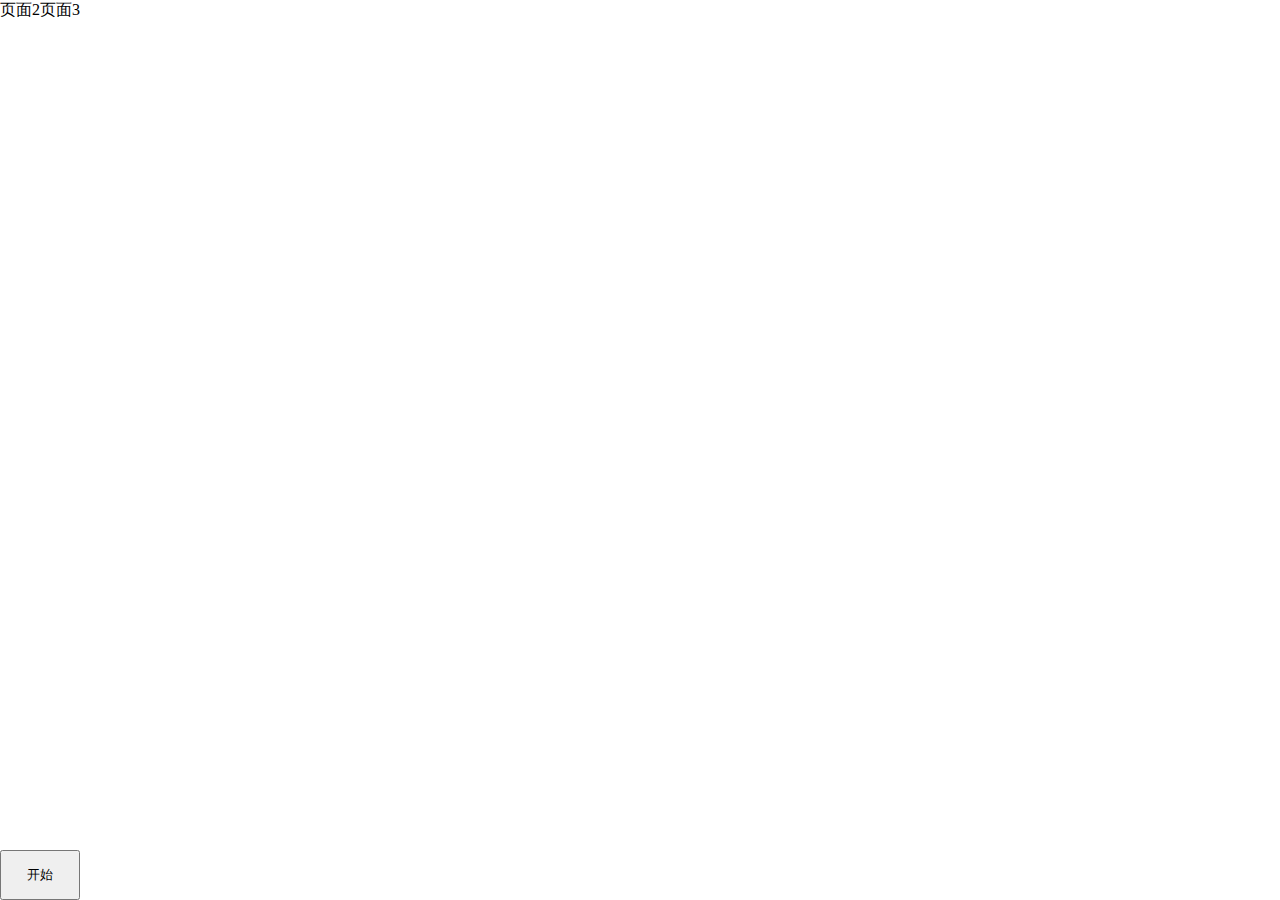
==== index.html @ a02af19d "first" ====
<!DOCTYPE html>
<html>

<head>
	<meta http-equiv="Content-type" content="text/html; charset=utf-8" />
	<title>七夕</title>
	<link rel='stylesheet' href='style.css' />
	<link rel='stylesheet' href='pageA.css' />

	<style type="text/css">
		button{
			width: 80px;
			height: 50px;
		}
		.button{
			position: absolute;
			bottom: 0;
		}
		/* 人物暂停 */
		.pauseWalk{
			animation-play-state: paused;
			-webkit-animation-play-state:paused ;
			-moz-animation-play-state:paused ;
		}
	</style>
	<script src="http://libs.baidu.com/jquery/1.9.1/jquery.js"></script>
	<script type="text/javascript" src="http://img.mukewang.com/down/55ac9ea30001ace700000000.js"></script>
</head>


<body>
<div id='content'>
	<ul class='content-wrap'>
		<li>
			<div class="a_background">
				<div class="a_background_top"></div>
				<div class="a_background_middle"></div>
				<div class="a_background_botton"></div>
			</div>
		</li>
		<li>页面2</li>
		<li>页面3</li>
	</ul>
	<div id="boy" class="charector "></div>
</div>
	<div class="button">
		<button>开始</button>
		<!--<button>暂停</button>-->
	</div>
</body>
<script type="text/javascript">
	$(function(){
		// 开始
		$("button:first").click(function(){
			// 10秒钟 ，走到0.5 也就是页面中间位置
			var distX = calculateDist('x',0.5);
			var distY = calculateDist('y',0.5);
			walkRun(10000,distX,distY);
		});
	})
</script>
<script type="text/javascript" src="Swipe.js"></script>
<script type="text/javascript" src="Qixi.js"></script>

</html>
---- style.css ----
* {
    padding: 0;
    margin: 0;
}

ol,
ul,
li {
    list-style-type: none;
}
/*主体部分*/

#content {
    width: 100%;
    height: 100%;
    /* top: 20%; */
    overflow: hidden;
    position: absolute;
}

.content-wrap {
    position: relative;
}

.content-wrap > li {
    /*background: #CAE1FF;
    color: red;*/
    float: left;
    overflow: hidden;
    position: relative;
}

/*li:nth-child(2) {
    background: #9BCD9B;
}

li:nth-child(3) {
    background: yellow;
}

a {
    position: absolute;
    top: 50%;
    left: 40%;
}*/
button {
    width: 100px;
    height: 50px;
}

.button {
    position: absolute;
    bottom: 0;
}
.charector {
    left: 6%;
    top: 55%;
    position: absolute;
    /* width: 100%;
    height: 100%; */
    width: 151px;
    height: 291px;
    background: url(http://img.mukewang.com/55ade248000198ae10550582.png) -0px -291px no-repeat;
}

.slowWalk {
    -webkit-animation-name: person-slow;
    -webkit-animation-duration: 950ms;
    -webkit-animation-iteration-count: infinite;
    -webkit-animation-timing-function: steps(1, start);
    -moz-animation-name: person-slow;
    -moz-animation-duration: 950ms;
    -moz-animation-iteration-count: infinite;
    -moz-animation-timing-function: steps(1, start)
}
/*普通慢走*/

@-webkit-keyframes person-slow {
    0% {
        background-position: -0px -291px;
    }
    25% {
        background-position: -602px -0px;
    }
    50% {
        background-position: -302px -291px;
    }
    75% {
        background-position: -151px -291px;
    }
    100% {
        background-position: -0px -291px;
    }
}

@-moz-keyframes person-slow {
    0% {
        background-position: -0px -291px;
    }
    25% {
        background-position: -602px -0px;
    }
    50% {
        background-position: -302px -291px;
    }
    75% {
        background-position: -151px -291px;
    }
    100% {
        background-position: -0px -291px;
    }
}
---- pageA.css ----
/*背景图*/

.a_background {
    width: 100%;
    height: 100%;
    position: absolute;
}

.a_background_top{
    width: 100%;
    height: 71.6%;
    background-image: url("http://img.mukewang.com/55addf6900019d8f14410645.png");
    background-size: 100% 100%;
}


.a_background_middle{
    width: 100%;
    height: 13.1%;
    background-image: url("http://img.mukewang.com/55addf800001ff2e14410118.png");
    background-size: 100% 100%;
}

.a_background_botton{
    width: 100%;
    height: 15.3%;
    background-image: url("http://img.mukewang.com/55addfcb000189b314410138.png");
    background-size: 100% 100%;
}
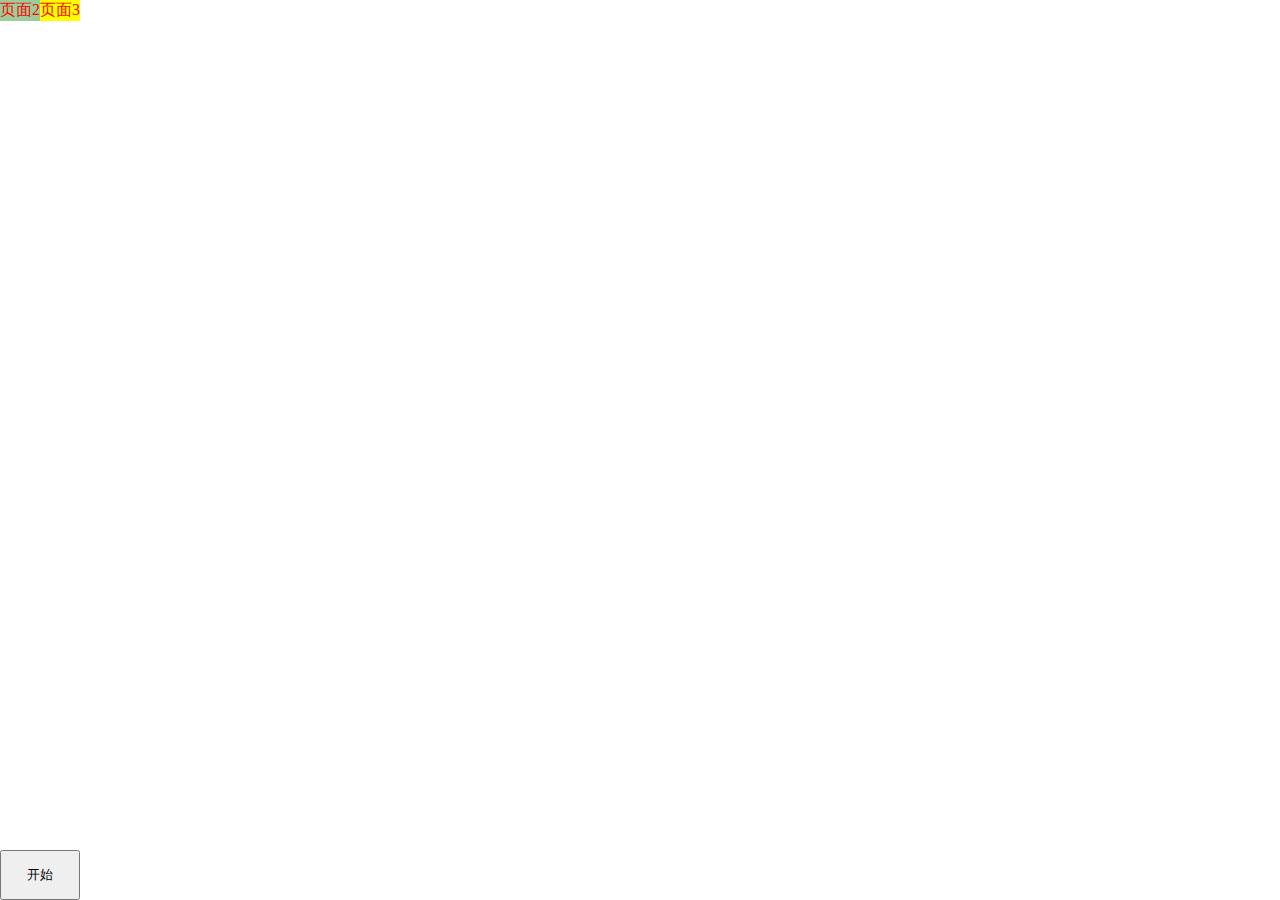
==== commit ce2b404e: "jiekou" ====
--- a/index.html
+++ b/index.html
@@ -16,15 +16,11 @@
 			position: absolute;
 			bottom: 0;
 		}
-		/* 人物暂停 */
-		.pauseWalk{
-			animation-play-state: paused;
-			-webkit-animation-play-state:paused ;
-			-moz-animation-play-state:paused ;
-		}
 	</style>
 	<script src="http://libs.baidu.com/jquery/1.9.1/jquery.js"></script>
 	<script type="text/javascript" src="http://img.mukewang.com/down/55ac9ea30001ace700000000.js"></script>
+	<script type="text/javascript" src="Swipe.js"></script>
+	<script type="text/javascript" src="Qixi.js"></script>
 </head>
 
 
@@ -42,24 +38,51 @@
 		<li>页面3</li>
 	</ul>
 	<div id="boy" class="charector "></div>
-</div>
 	<div class="button">
 		<button>开始</button>
 		<!--<button>暂停</button>-->
 	</div>
+</div>
 </body>
 <script type="text/javascript">
 	$(function(){
+
+
+		var container = $("#content");
+		var swipe = Swipe(container);
+
+		////////////////////////////////////////////////////////
+		//=================== 动画处理 ====================== //
+		////////////////////////////////////////////////////////
+
+		//////////
+		// 小孩走路 //
+		//////////
+
+		var boy = BoyWalk();
 		// 开始
 		$("button:first").click(function(){
-			// 10秒钟 ，走到0.5 也就是页面中间位置
-			var distX = calculateDist('x',0.5);
-			var distY = calculateDist('y',0.5);
-			walkRun(10000,distX,distY);
+			// 开始第一次走路
+			boy.walkTo(2000,0.2)
+					.then(function(){
+						//第一次走路完成
+						boy.setColoer('red')
+					}).then(function(){
+						//第二次走
+						return boy.walkTo(2000,0.4)
+					}).then(function(){
+						//第二次走路完成
+						boy.setColoer('yellow')
+					}).then(function(){
+						//第三次走路
+						return boy.walkTo(2000,0.6)
+					}).then(function(){
+						//第三次走路完成
+						boy.setColoer('blue')
+					});
 		});
 	})
 </script>
-<script type="text/javascript" src="Swipe.js"></script>
-<script type="text/javascript" src="Qixi.js"></script>
+
 
 </html>
--- a/style.css
+++ b/style.css
@@ -23,14 +23,14 @@
 }
 
 .content-wrap > li {
-    /*background: #CAE1FF;
-    color: red;*/
+    background: #CAE1FF;
+    color: red;
     float: left;
     overflow: hidden;
     position: relative;
 }
 
-/*li:nth-child(2) {
+li:nth-child(2) {
     background: #9BCD9B;
 }
 
@@ -42,22 +42,14 @@
     position: absolute;
     top: 50%;
     left: 40%;
-}*/
-button {
-    width: 100px;
-    height: 50px;
 }
 
-.button {
-    position: absolute;
-    bottom: 0;
-}
 .charector {
-    left: 6%;
+    left: 0%;
     top: 55%;
     position: absolute;
-    /* width: 100%;
-    height: 100%; */
+    width: 100%;
+    height: 100%;
     width: 151px;
     height: 291px;
     background: url(http://img.mukewang.com/55ade248000198ae10550582.png) -0px -291px no-repeat;
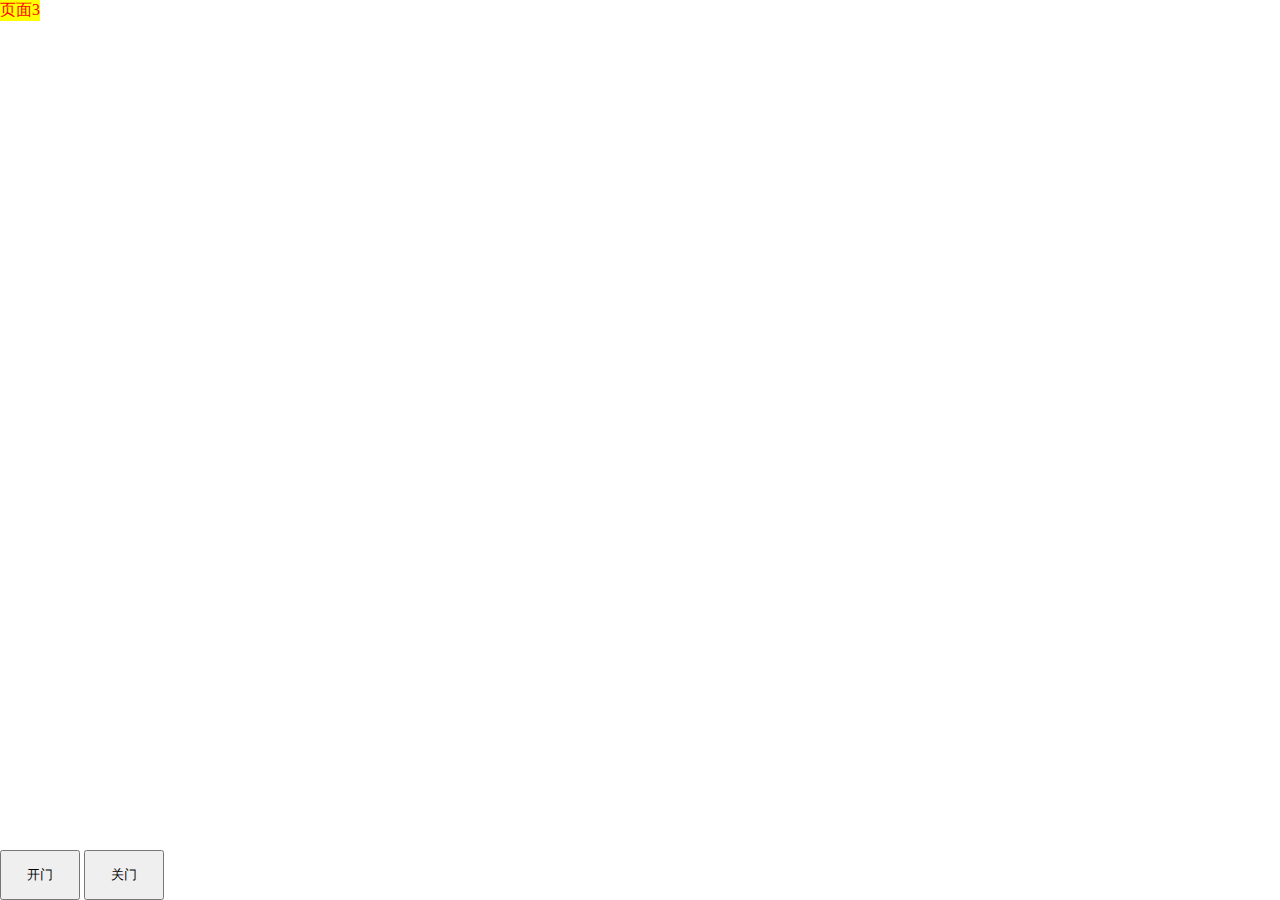
==== commit 8189dca8: "open door" ====
--- a/index.html
+++ b/index.html
@@ -6,17 +6,7 @@
 	<title>七夕</title>
 	<link rel='stylesheet' href='style.css' />
 	<link rel='stylesheet' href='pageA.css' />
-
-	<style type="text/css">
-		button{
-			width: 80px;
-			height: 50px;
-		}
-		.button{
-			position: absolute;
-			bottom: 0;
-		}
-	</style>
+	<link rel='stylesheet' href='pageB.css' />
 	<script src="http://libs.baidu.com/jquery/1.9.1/jquery.js"></script>
 	<script type="text/javascript" src="http://img.mukewang.com/down/55ac9ea30001ace700000000.js"></script>
 	<script type="text/javascript" src="Swipe.js"></script>
@@ -27,20 +17,43 @@
 <body>
 <div id='content'>
 	<ul class='content-wrap'>
+	<!-- 第一副画面 -->
 		<li>
+		<!-- 背景 -->
 			<div class="a_background">
 				<div class="a_background_top"></div>
 				<div class="a_background_middle"></div>
 				<div class="a_background_botton"></div>
 			</div>
+			 <!-- 云 -->
+			<div class="cloudArea">
+                    <div class="cloud cloud1"></div>
+                    <div class="cloud cloud2"></div>
+            </div>
+			<!-- 太阳 -->
+			<div id="sun"></div>
 		</li>
-		<li>页面2</li>
+		<!-- 第二副画面 -->
+		<li>
+		<!-- 背景图 -->
+		<div class="b_background"></div>
+		<div class="b_background_preload"></div>
+		<!-- 商店 -->
+		<div class="shop">
+			<div class="door">
+				<div class="door-left"></div>
+				<div class="door-right"></div>
+			</div>
+			<!-- 灯 -->
+			<div class="lamp"></div>
+		</div>
+		</li>
 		<li>页面3</li>
 	</ul>
 	<div id="boy" class="charector "></div>
 	<div class="button">
-		<button>开始</button>
-		<!--<button>暂停</button>-->
+		<button>开门</button>
+        <button>关门</button>
 	</div>
 </div>
 </body>
@@ -48,9 +61,13 @@
 	$(function(){
 
 
-		var container = $("#content");
-		var swipe = Swipe(container);
-
+		 var container = $("#content");
+		 var swipe = Swipe(container);
+		 // 页面滚动到指定的位置
+		function scroll(time,proportionX){
+			var distX = container.width() * proportionX;
+			swipe.scrollTo(distX,time);
+		}
 		////////////////////////////////////////////////////////
 		//=================== 动画处理 ====================== //
 		////////////////////////////////////////////////////////
@@ -59,28 +76,66 @@
 		// 小孩走路 //
 		//////////
 
+		swipe.scrollTo(container.width(),0);
 		var boy = BoyWalk();
+
+		function doorAction(left,right,time){
+			var $door = $(".door");
+			var $doorLeft = $(".door-left");
+			var $doorRight = $(".door-right");
+			var defer = $.Deferred();
+			var count = 2;
+			// 等待开门完成
+			var complete = function(){
+				if(count === 1){
+					defer.resolve();
+					return;
+				}
+				count--;
+			};
+			$doorLeft.transition({
+				'left':left
+			},time,complete);
+			$doorRight.transition({
+				'left':right
+			},time,complete);
+			return defer;
+		}
+
+		function openDoor(){
+			return doorAction('-50%','100%',2000);
+		}
+		function shutDoor(){
+			return doorAction('0%','50%',2000);
+		}
+
+		$("button:first").click(function(){
+			openDoor();
+		});
+		$("button:last").click(function(){
+			shutDoor();
+		})
+
 		// 开始
-		$("button:first").click(function(){
-			// 开始第一次走路
-			boy.walkTo(2000,0.2)
-					.then(function(){
-						//第一次走路完成
-						boy.setColoer('red')
-					}).then(function(){
-						//第二次走
-						return boy.walkTo(2000,0.4)
-					}).then(function(){
-						//第二次走路完成
-						boy.setColoer('yellow')
-					}).then(function(){
-						//第三次走路
-						return boy.walkTo(2000,0.6)
-					}).then(function(){
-						//第三次走路完成
-						boy.setColoer('blue')
-					});
-		});
+		// $("button:first").click(function(){
+
+		// 	// 太阳公转
+		// 	$("#sun").addClass('rotation');
+		// 	//飘云
+		// 	$(".cloud:first").addClass('cloud1Anim');
+		// 	$(".cloud:last").addClass('cloud2Anim');
+
+		// 	// 开始第一次走路
+		// 	boy.walkTo(2000,0.2)
+		// 			.then(function(){
+		// 				//第一次走路完成
+		// 				// 开始页面滚动
+		// 				scroll(5000,1)
+		// 			}).then(function(){
+		// 				// 第二次走路
+		// 				return boy.walkTo(5000,0.5);
+		// 			});
+		// });
 	})
 </script>
 
--- a/style.css
+++ b/style.css
@@ -101,4 +101,7 @@
     100% {
         background-position: -0px -291px;
     }
-}+}
+
+
+
--- a/pageA.css
+++ b/pageA.css
@@ -26,4 +26,124 @@
     height: 15.3%;
     background-image: url("http://img.mukewang.com/55addfcb000189b314410138.png");
     background-size: 100% 100%;
-}+}
+
+button{
+        width: 80px;
+        height: 50px;
+}
+.button{
+        position: absolute;
+        bottom: 0;
+}
+#sun{
+    background: url("http://img.mukewang.com/55ade004000106c202010201.png") no-repeat;
+    position:absolute;
+    z-index: 1;
+    top: -30px;
+    height:201px;
+    width: 201px;
+    right:40%;
+}
+
+.rotation{
+    -webkit-animation-name: rotation;
+    -webkit-animation-duration: 30s;
+    -moz-animation-name: rotation;
+    -moz-animation-duration: 30s;
+}
+
+@-webkit-keyframes rotation{
+     0%{
+        transform:translateX(0) translateY(0);
+    }
+    100%{
+        transform:translateX(-2000px) translateY(400px);
+    }
+}
+        
+@-moz-keyframes rotation {
+    0%{
+        transform:translateX(0) translateY(0);
+    }
+    100%{
+        transform:translateX(-2000px) translateY(400px);
+    }
+}
+
+/* 天空云 */
+.cloud {
+        z-index: 2;
+        position: absolute;
+}
+        
+.cloud1 {
+        width: 181px;
+        height: 101px;
+        left: -5%;
+        top: 15%;
+        background: url("http://img.mukewang.com/55addfde0001aec501810101.png");
+}
+        
+.cloud2 {
+        width: 301px;
+        height: 140px;
+        right: -5%;
+        background: url("http://img.mukewang.com/55addff500016df503010140.png");
+}
+
+.cloud1Anim{
+        -webkit-animation-name: smallCloud;
+        -webkit-animation-duration: 30s;
+        -webkit-animation-iteration: infinite;
+        -moz-animation-name: smallCloud;
+        -moz-animation-duration: 30s;
+        -moz-animation-iteration: infinite;
+}
+        
+.cloud2Anim{
+        -webkit-animation-name: largeCloud;
+        -webkit-animation-duration: 60s;
+        -webkit-animation-iteration: infinite;
+        -moz-animation-name: largeCloud;
+        -moz-animation-duration: 60s;
+        -moz-animation-iteration: infinite;
+}
+
+@-webkit-keyframes smallCloud {
+        0%{
+            left:-5%;
+        }
+        100%{
+            left:100%;
+        }
+}
+        
+@-moz-keyframes smallCloud {
+        0%{
+            left:-5%;
+        }
+        100%{
+            left:100%;
+        }
+}
+        
+@-webkit-keyframes largeCloud {
+        0% {
+            right: -5%;
+        }
+        100% {
+            right: 100%;
+        }
+}
+        
+@-moz-keyframes largeCloud {
+        0% {
+            right: -5%;
+        }
+        100% {
+            right: 100%;
+        }
+}
+
+
--- a/pageB.css
+++ b/pageB.css
@@ -0,0 +1,55 @@
+/*背景图*/
+
+.b_background{
+	width: 100%;
+	height:100%;
+	background-image:url("http://img.mukewang.com/55ade06f00015a0d14410901.png");
+	background-size:100% 100%;
+	position:absolute;
+}
+
+.b_background_preload{
+	background: url("http://img.mukewang.com/55ade0be0001a37914410901.png") no-repeat -9999px -9999px;
+}
+
+.lamp-bright{
+	background-image:url("http://img.mukewang.com/55ade0be0001a37914410901.png"); 
+}
+/*商店*/
+.shop{
+	width:39.5%;
+	height:35.5%;
+	position:absolute;
+	left:29%;
+	top:36.5%;
+}
+.door{
+	position:absolute;
+	width:32%;
+	height:100%;
+	top:32%;
+	height:68%;
+	overflow: hidden;
+	left:58.5%;
+}
+
+.door-left,
+.door-right{
+	width:50%;
+	height:100%;
+	position:absolute;
+}
+
+.door-left{
+	left:0%;
+	background: url("http://img.mukewang.com/55ade1140001050d00910231.png");
+	background-size:100% 100%;
+}
+
+.door-right{
+	left:50%;
+	background: url("http://img.mukewang.com/55ade12100019f5b00910231.png");
+	background-size:100% 100%;
+}
+
+
